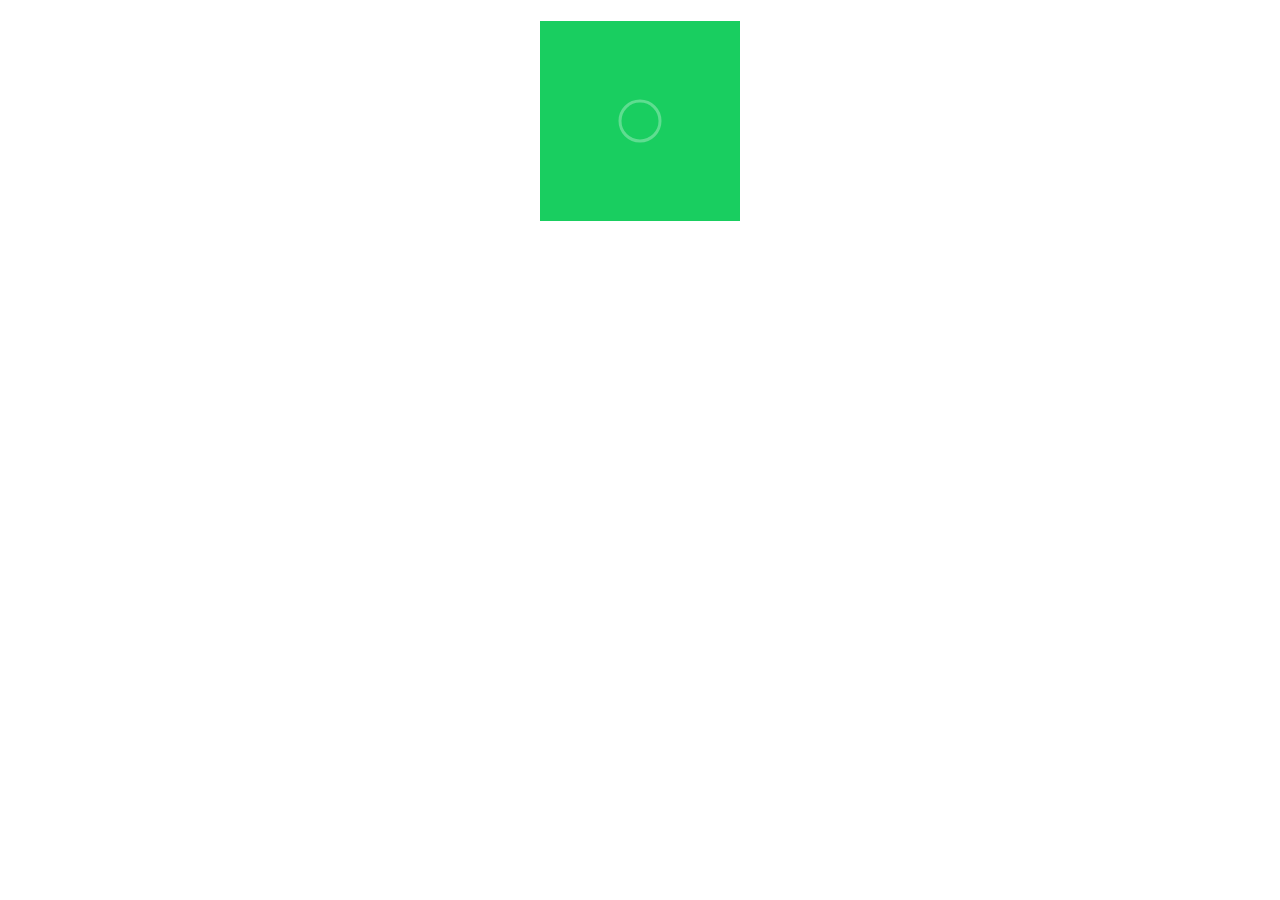
==== 프로그래스바/timer.html @ e807890c "수정" ====
<!DOCTYPE html>
<html lang="en">
  <head>
    <meta charset="UTF-8" />
    <meta name="viewport" content="width=device-width, initial-scale=1.0" />
    <title>Document</title>
    <style>
      .container2 {
        width: 200px;
        height: 200px;
        margin: 20px auto;
        border: 1px solid white;
        background-color: #19ce60;
      }
      .svg {
        display: block;
        margin: calc(50% - 30px) auto;
      }
      .border {
        fill: none;
        stroke: white;
        stroke-width: 3;
        opacity: 0.3;
      }
      .progress {
        fill: none;
        stroke: rgb(255, 0, 55);
        stroke-width: 3;
        stroke-dasharray: 125.6;
        stroke-dashoffset: 125.6;
        animation: progress 2s ease-in-out infinite;

        transform-origin: center;
        transform: rotate(-90deg);
      }
      @keyframes progress {
        100% {
          stroke-dashoffset: 0;
        }
      }
    </style>
  </head>
  <body>
    <body>
      <div class="container2">
        <svg width="60" height="60" class="svg">
          <circle r="20" cx="30" cy="30" class="border"></circle>
          <circle r="20" cx="30" cy="30" class="progress"></circle>
        </svg>
      </div>
    </body>
  </body>
</html>
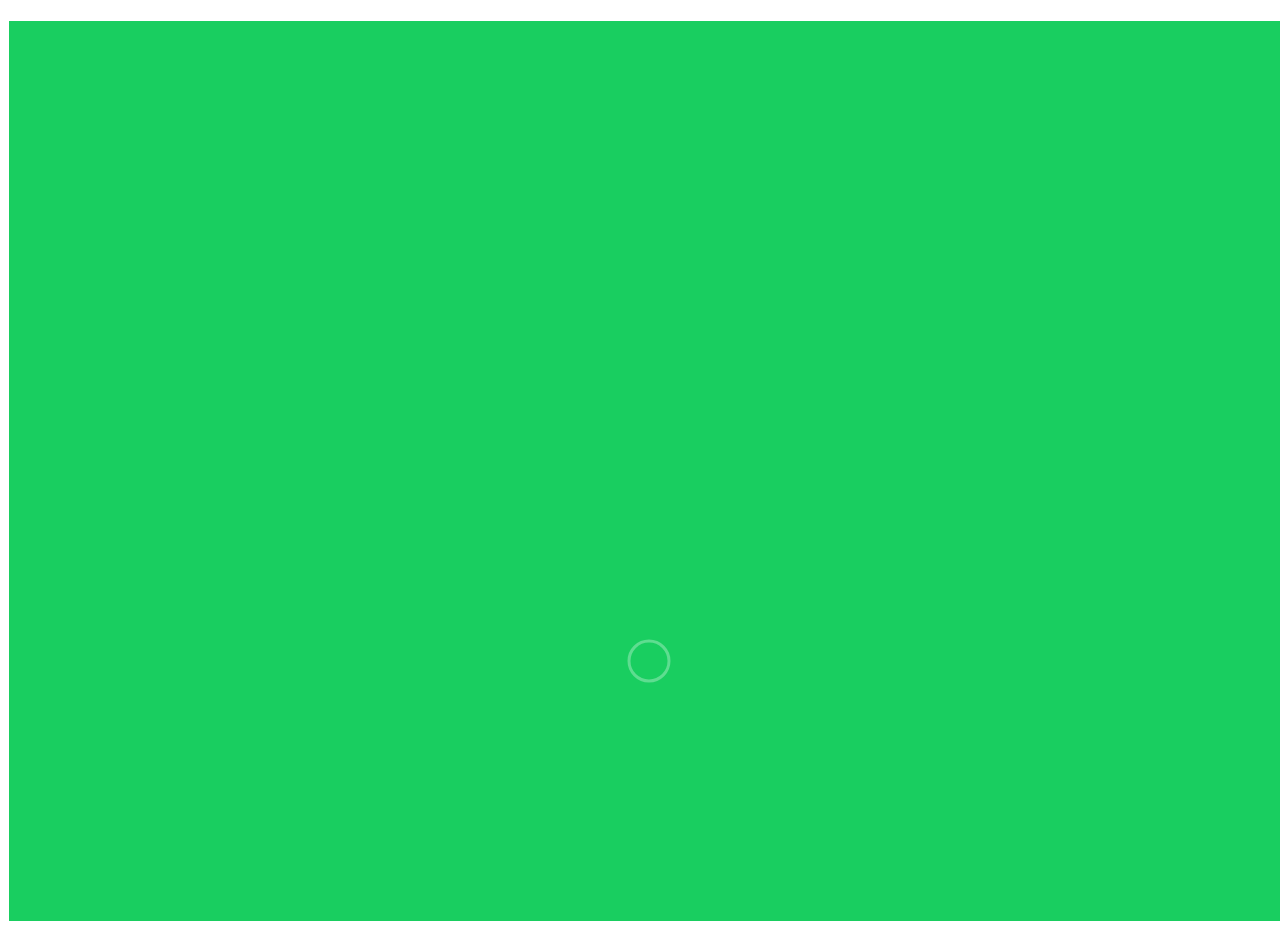
==== commit c24354a4: "프로그래스 일단 추가" ====
--- a/프로그래스바/timer.html
+++ b/프로그래스바/timer.html
@@ -6,8 +6,8 @@
     <title>Document</title>
     <style>
       .container2 {
-        width: 200px;
-        height: 200px;
+        width: 100vw;
+        height: 100vh;
         margin: 20px auto;
         border: 1px solid white;
         background-color: #19ce60;
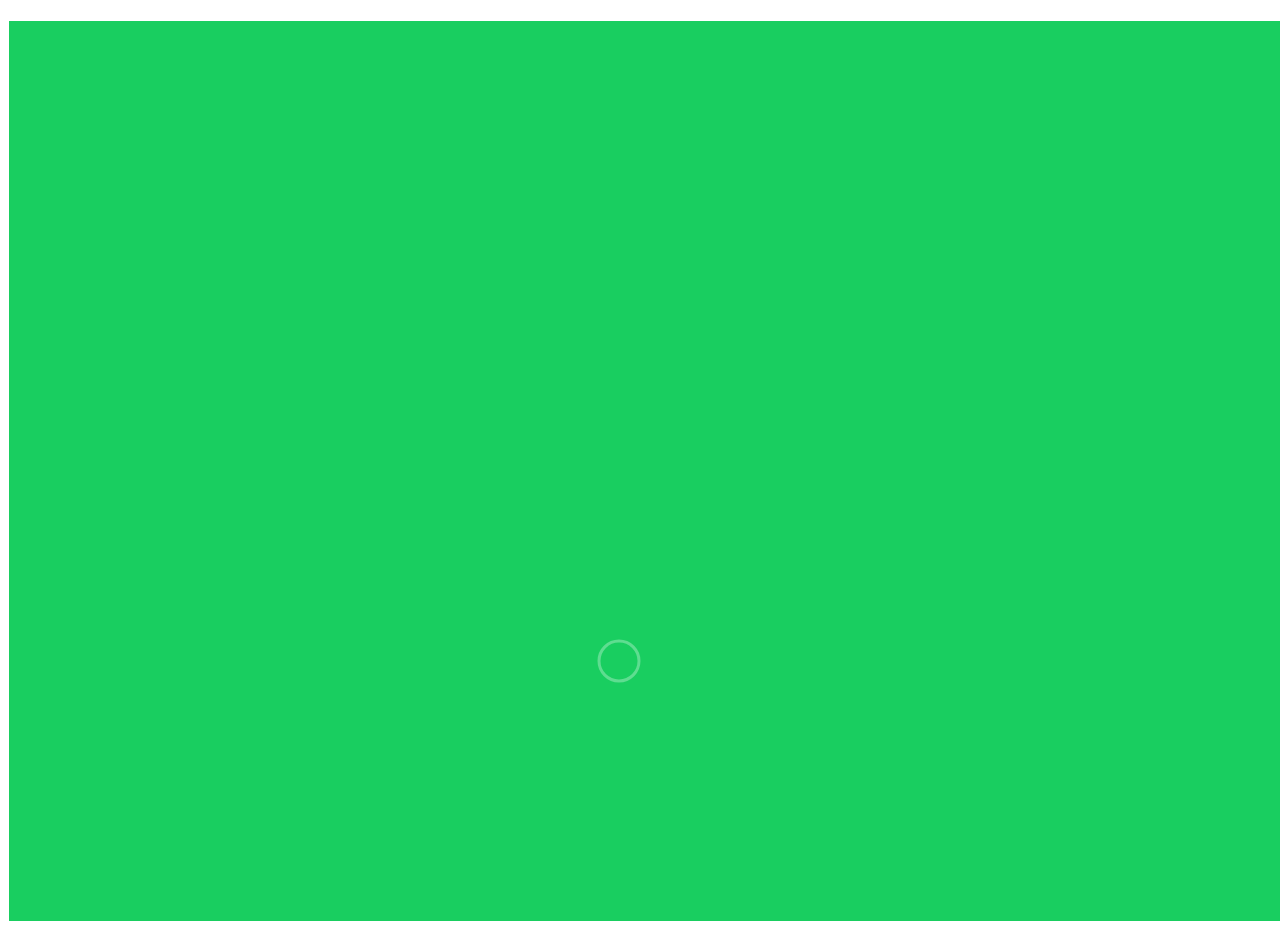
==== commit b85bd656: "선 굵게" ====
--- a/프로그래스바/timer.html
+++ b/프로그래스바/timer.html
@@ -43,7 +43,7 @@
   <body>
     <body>
       <div class="container2">
-        <svg width="60" height="60" class="svg">
+        <svg width="120" height="120" class="svg">
           <circle r="20" cx="30" cy="30" class="border"></circle>
           <circle r="20" cx="30" cy="30" class="progress"></circle>
         </svg>
